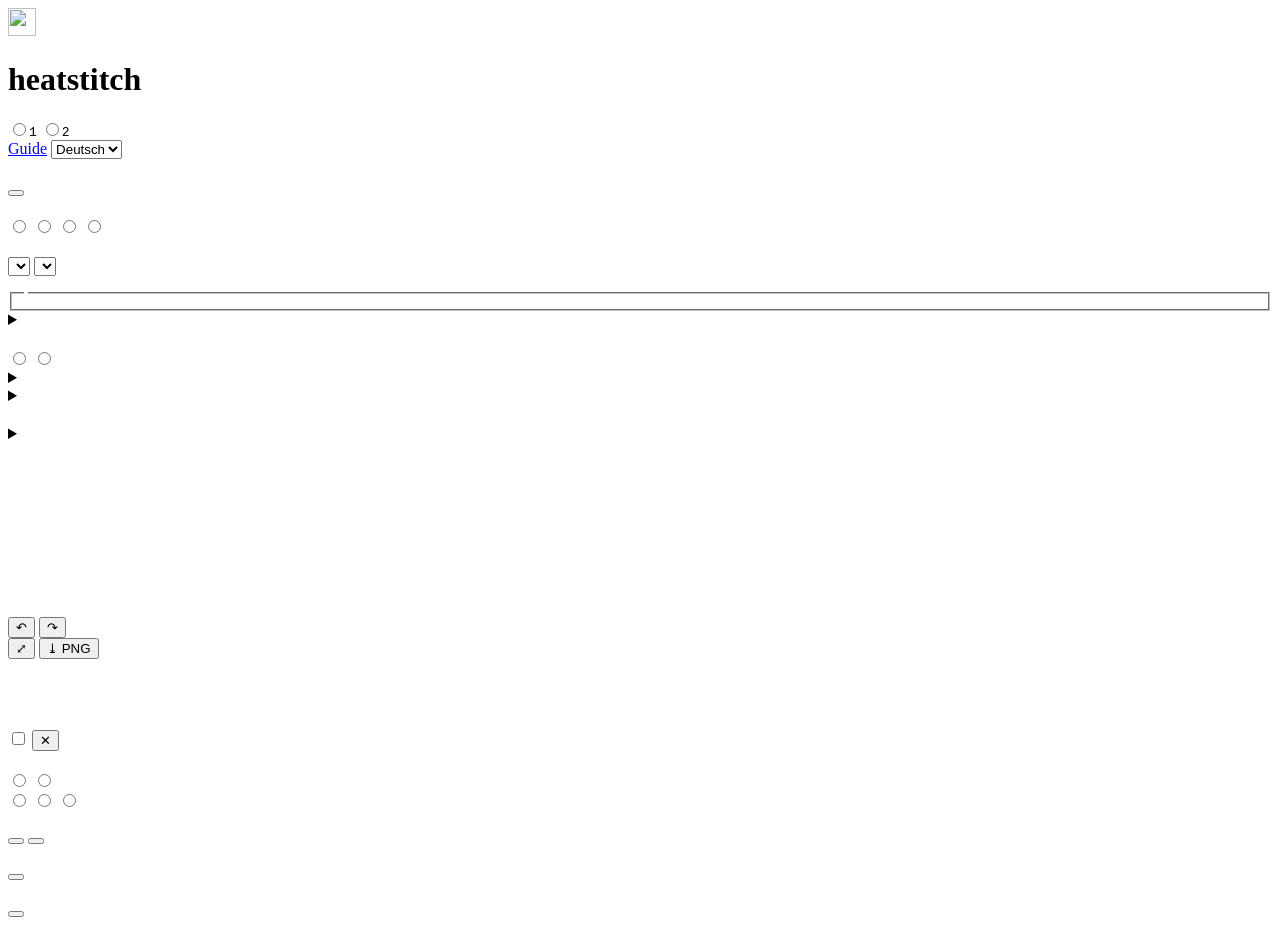
==== index.html @ 96433543 "Sequence and Density modes, jump and trim editing (#19) heatstitch now has two modes. Sequence shows" ====
<!doctype html>
<html lang="en">
  <head>
    <meta charset="UTF-8" />
    <meta name="viewport" content="width=device-width, initial-scale=1.0" />
    <title>heatstitch: stitch density heatmap, check and fix for DST and PES embroidery files</title>
    <meta name="description" content="Free web app for machine embroidery: open DST or PES files, see thread density as a heatmap, find areas that are too dense for your fabric and thread, fix them automatically or by hand, and save as DST or PES." />
    <meta name="robots" content="index, follow" />
    <link rel="canonical" href="https://pfedan.github.io/heatstitch/" />
    <meta name="application-name" content="heatstitch" />
    <meta name="apple-mobile-web-app-title" content="heatstitch" />
    <meta name="theme-color" content="#1b1026" />
    <meta name="color-scheme" content="light dark" />
    <link rel="icon" href="/favicon.svg" type="image/svg+xml" />
    <link rel="apple-touch-icon" href="/apple-touch-icon.png" />

    <!-- Open Graph -->
    <meta property="og:type" content="website" />
    <meta property="og:site_name" content="heatstitch" />
    <meta property="og:url" content="https://pfedan.github.io/heatstitch/" />
    <meta property="og:title" content="heatstitch: check and fix stitch density in embroidery files" />
    <meta property="og:description" content="Open DST or PES files, see thread density as a heatmap, find spots that are too dense for your fabric, fix them and save again." />
    <meta property="og:image" content="https://pfedan.github.io/heatstitch/og-image.jpg" />
    <meta property="og:image:type" content="image/jpeg" />
    <meta property="og:image:width" content="1200" />
    <meta property="og:image:height" content="630" />
    <meta property="og:image:alt" content="heatstitch showing an embroidered cat as a stitch density heatmap next to its thread view" />
    <meta property="og:locale" content="en_US" />
    <meta property="og:locale:alternate" content="de_DE" />

    <!-- Twitter / X -->
    <meta name="twitter:card" content="summary_large_image" />
    <meta name="twitter:title" content="heatstitch: check and fix stitch density in embroidery files" />
    <meta name="twitter:description" content="Open DST or PES files, see thread density as a heatmap, find spots that are too dense for your fabric, fix them and save again." />
    <meta name="twitter:image" content="https://pfedan.github.io/heatstitch/og-image.jpg" />
    <meta name="twitter:image:alt" content="heatstitch showing an embroidered cat as a stitch density heatmap next to its thread view" />

    <script type="application/ld+json">
      {
        "@context": "https://schema.org",
        "@type": "WebApplication",
        "name": "heatstitch",
        "url": "https://pfedan.github.io/heatstitch/",
        "image": "https://pfedan.github.io/heatstitch/og-image.jpg",
        "description": "Stitch density heatmap, validation and correction for DST and PES machine embroidery files.",
        "applicationCategory": "DesignApplication",
        "operatingSystem": "Any (web browser)",
        "browserRequirements": "Requires JavaScript. WebGL2 for the realistic thread view.",
        "inLanguage": ["en", "de"],
        "isAccessibleForFree": true,
        "offers": { "@type": "Offer", "price": "0", "priceCurrency": "EUR" },
        "softwareHelp": { "@type": "CreativeWork", "url": "https://pfedan.github.io/heatstitch/docs.html" },
        "featureList": [
          "Opens Tajima DST and Brother PES embroidery files",
          "Sewing sequence player with color layers, stitch type and order coloring",
          "Trim or carry jumps, with tie-off and tie-in stitches",
          "Thread length and needle penetration density heatmaps",
          "Checks density, short-stitch clusters and perforation for fabric and thread weight",
          "Automatic and manual stitch correction with undo and side by side comparison",
          "Saves corrected designs as DST or PES",
          "Realistic thread preview",
          "Installable, works offline"
        ]
      }
    </script>
  </head>
  <body>
    <noscript>
      <p class="noscript">heatstitch needs JavaScript. <a href="docs.html">Read the guide</a> to see what it does.</p>
    </noscript>
    <header class="topbar">
      <div class="brand">
        <img src="/favicon.svg" alt="" width="28" height="28" />
        <h1>heatstitch</h1>
      </div>
      <div class="modes segmented" role="radiogroup" id="modes" data-i18n-aria="mode.label">
        <label data-i18n-title="mode.flow.hint"><input type="radio" name="mode" value="flow" /><span><span data-i18n="mode.flow"></span><kbd>1</kbd></span></label>
        <label data-i18n-title="mode.density.hint"><input type="radio" name="mode" value="density" /><span><span data-i18n="mode.density"></span><kbd>2</kbd></span></label>
      </div>
      <nav class="topbar-end">
        <a class="doc-link" id="doc-link" href="docs.html" data-i18n="app.docs">Guide</a>
        <select id="lang" aria-label="Language">
          <option value="de">Deutsch</option>
          <option value="en">English</option>
        </select>
      </nav>
    </header>

    <main class="layout" id="layout">
      <aside class="sidebar">
        <section class="panel">
          <h2 data-i18n="files.title"></h2>
          <label class="dropzone" id="dropzone">
            <input type="file" id="file-input" accept=".dst,.pes,.DST,.PES" multiple hidden />
            <span data-i18n="files.drop"></span>
          </label>
          <button type="button" id="load-example" class="link" data-i18n="files.example"></button>
          <ul id="file-list" class="file-list"></ul>
          <div class="file-actions" id="file-actions" hidden>
            <span class="label save-label" data-i18n-title="save.note"><span data-i18n="save.title"></span> <span class="info" aria-hidden="true">ⓘ</span></span>
            <div class="buttons">
              <button type="button" id="save-dst" data-i18n="save.dst"></button>
              <button type="button" id="save-pes" data-i18n="save.pes"></button>
            </div>
            <button type="button" id="revert" class="link" data-i18n="edit.revert" hidden></button>
          </div>
        </section>

        <!-- Ablauf: what the colors mean -->
        <section class="panel" data-mode="flow">
          <h2 data-i18n="flow.settings"></h2>
          <div class="field">
            <span class="label" data-i18n="colorBy.title"></span>
            <div class="segmented wrap" role="radiogroup">
              <label><input type="radio" name="color-by" value="thread" /><span data-i18n="colorBy.thread"></span></label>
              <label><input type="radio" name="color-by" value="order" /><span data-i18n="colorBy.order"></span></label>
              <label><input type="radio" name="color-by" value="kind" /><span data-i18n="colorBy.kind"></span></label>
              <label><input type="radio" name="color-by" value="length" /><span data-i18n="colorBy.length"></span></label>
            </div>
          </div>
          <div id="color-key" class="color-key"></div>
        </section>

        <!-- Dichte: material, checks and heatmap -->
        <section class="panel" id="material-panel" data-mode="density">
          <h2 data-i18n="profile.title"></h2>
          <div class="profile">
            <label class="field">
              <span class="label" data-i18n="profile.fabric"></span>
              <select id="fabric"></select>
            </label>
            <label class="field">
              <span class="label" data-i18n="profile.thread"></span>
              <select id="thread"></select>
            </label>
            <p class="profile-info" id="profile-info"></p>
          </div>
          <fieldset class="checks">
            <legend data-i18n="checks.title"></legend>
            <div id="checks"></div>
          </fieldset>
          <details class="explain">
            <summary data-i18n="validation.explain"></summary>
            <ul id="explain"></ul>
          </details>
        </section>

        <section class="panel" data-mode="density">
          <h2 data-i18n="heatmap.title"></h2>
          <div class="field">
            <span class="label" data-i18n="controls.metric"></span>
            <div class="segmented" role="radiogroup">
              <label><input type="radio" name="metric" value="thread" /><span data-i18n="metric.thread"></span></label>
              <label><input type="radio" name="metric" value="penetrations" /><span data-i18n="metric.penetrations"></span></label>
            </div>
            <span class="unit-hint" id="unit-hint"></span>
          </div>
          <details class="section" data-section="advanced">
            <summary data-i18n="heatmap.advanced"></summary>
            <label class="field">
              <span class="label"><span data-i18n="controls.cell"></span> <output id="cell-out"></output></span>
              <input type="range" id="cell" min="0.5" max="5" step="0.25" />
            </label>
            <label class="field">
              <span class="label"><span data-i18n="controls.blur"></span> <output id="blur-out"></output></span>
              <input type="range" id="blur" min="0" max="3" step="0.1" />
            </label>
            <label class="field">
              <span class="label" data-i18n="controls.max"></span>
              <input type="number" id="max" min="0.1" step="0.5" />
            </label>
            <label class="check"><input type="checkbox" id="include-jumps" /><span data-i18n="controls.jumps"></span></label>
          </details>
        </section>

        <!-- Both modes: what is drawn and how -->
        <details class="panel section" data-section="display">
          <summary><h2 data-i18n="display.title"></h2></summary>
          <div data-mode="density">
            <label class="check"><input type="checkbox" id="overlay" /><span data-i18n="controls.overlay"></span></label>
            <label class="field indent">
              <span class="label"><span data-i18n="controls.opacity"></span> <output id="opacity-out"></output></span>
              <input type="range" id="opacity" min="0.05" max="1" step="0.05" />
            </label>
          </div>
          <label class="check" data-i18n-title="controls.realistic.hint"><input type="checkbox" id="realistic" /><span data-i18n="controls.realistic"></span></label>
          <label class="field indent" data-i18n-title="controls.threadWidth.hint">
            <span class="label"><span data-i18n="controls.threadWidth"></span> <output id="thread-width-out"></output></span>
            <input type="range" id="thread-width" min="0.02" max="1" step="0.01" />
          </label>
          <fieldset class="marks">
            <legend data-i18n="marks.title"></legend>
            <label class="check"><input type="checkbox" data-mark="jumps" /><span><i class="mk mk-jump" aria-hidden="true"></i><span data-i18n="marks.jumps"></span></span></label>
            <label class="check" data-mode="flow" data-i18n-title="marks.threads.hint"><input type="checkbox" data-mark="threads" /><span><i class="mk mk-thread" aria-hidden="true"></i><span data-i18n="marks.threads"></span></span></label>
            <label class="check"><input type="checkbox" data-mark="trims" /><span><i class="mk" aria-hidden="true">✂</i><span data-i18n="marks.trims"></span></span></label>
            <label class="check"><input type="checkbox" data-mark="colors" /><span><i class="mk mk-num" aria-hidden="true">1</i><span data-i18n="marks.colors"></span></span></label>
            <label class="check"><input type="checkbox" data-mark="ends" /><span><i class="mk mk-start" aria-hidden="true">S</i><span data-i18n="marks.ends"></span></span></label>
            <label class="check" data-i18n-title="marks.points.hint"><input type="checkbox" data-mark="points" /><span><i class="mk mk-point" aria-hidden="true"></i><span data-i18n="marks.points"></span></span></label>
          </fieldset>
        </details>

        <details class="panel section" data-section="stats">
          <summary><h2 data-i18n="stats.title"></h2></summary>
          <dl id="stats" class="stats"></dl>
          <label class="field speed">
            <span class="label" data-i18n="stats.speed"></span>
            <select id="machine-spm">
              <option value="400">400</option>
              <option value="600">600</option>
              <option value="800">800</option>
              <option value="1000">1000</option>
              <option value="1200">1200</option>
            </select>
          </label>
        </details>
      </aside>

      <section class="stage" id="stage">
        <canvas id="canvas"></canvas>
        <div class="stage-tools stage-tools-start">
          <button type="button" id="undo" class="tool" data-i18n-title="edit.undo.key" data-i18n-aria="edit.undo"><span aria-hidden="true">↶</span></button>
          <button type="button" id="redo" class="tool" data-i18n-title="edit.redo.key" data-i18n-aria="edit.redo"><span aria-hidden="true">↷</span></button>
        </div>
        <div class="stage-tools stage-tools-end">
          <button type="button" id="fit" class="tool" data-i18n-title="controls.fit.key"><span aria-hidden="true">⤢</span> <span data-i18n="controls.fit"></span></button>
          <button type="button" id="export" class="tool" data-i18n-title="controls.export.hint"><span aria-hidden="true">⤓</span> PNG</button>
        </div>
        <canvas id="legend" class="legend" width="260" height="46" data-mode="density"></canvas>
        <div id="tooltip" class="tooltip" hidden></div>
        <p class="empty" id="empty" data-i18n="canvas.empty"></p>
        <p class="hint" id="canvas-hint"></p>
        <button type="button" id="findings-open" class="findings-chip" data-mode="density" hidden></button>
        <div class="player" id="player" data-mode="flow" hidden>
          <div class="player-buttons">
            <button type="button" class="tool" data-play="block-prev" data-i18n-title="player.blockPrev"><span aria-hidden="true">⏮</span></button>
            <button type="button" class="tool" data-play="prev" data-i18n-title="player.prev"><span aria-hidden="true">◂</span></button>
            <button type="button" class="tool play" data-play="toggle" data-i18n-title="player.play"><span aria-hidden="true">▶</span></button>
            <button type="button" class="tool" data-play="next" data-i18n-title="player.next"><span aria-hidden="true">▸</span></button>
            <button type="button" class="tool" data-play="block-next" data-i18n-title="player.blockNext"><span aria-hidden="true">⏭</span></button>
          </div>
          <div class="player-track">
            <div class="player-sections" id="player-sections" aria-hidden="true"></div>
            <input type="range" id="player-pos" min="0" max="1" step="1" value="1" data-i18n-aria="player.pos" />
          </div>
          <span class="player-info" id="player-info"></span>
          <select id="player-speed" data-i18n-title="player.speed" data-i18n-aria="player.speed">
            <option value="1">1×</option>
            <option value="10">10×</option>
            <option value="50">50×</option>
            <option value="250">250×</option>
          </select>
        </div>
      </section>

      <aside class="inspector" id="inspector">
        <!-- Ablauf -->
        <section class="panel layers" id="layers-panel" data-mode="flow">
          <div class="panel-head">
            <h2 data-i18n="layers.title"></h2>
            <button type="button" class="link" id="layers-reset" data-i18n="layers.showAll" hidden></button>
          </div>
          <ul class="layer-list" id="layer-list"></ul>
        </section>

        <section class="panel jumps" id="jumps-panel" data-mode="flow">
          <h2 data-i18n="jumps.title"></h2>
          <div id="jumps" class="jumps-body" aria-live="polite"></div>
        </section>

        <!-- Dichte -->
        <section class="panel findings" id="findings-panel" data-mode="density">
          <div class="findings-head">
            <h2 data-i18n="findings.title"></h2>
            <label class="check val-toggle" data-i18n-title="validation.overlay.key"><input type="checkbox" id="show-validation" /><span data-i18n="validation.overlay"></span></label>
            <button type="button" id="findings-close" class="icon" data-i18n-title="findings.hide"><span aria-hidden="true">&#x2715;</span></button>
          </div>
          <div id="validation" class="findings-body" aria-live="polite"></div>
        </section>

        <section class="panel" id="correct-panel" data-mode="density">
          <h2><span data-i18n="correct.title"></span> <span class="beta-badge" data-i18n="correct.beta" data-i18n-title="correct.beta.hint"></span></h2>
          <div class="field">
            <span class="label" data-i18n="correct.goal"></span>
            <div class="segmented" role="radiogroup">
              <label><input type="radio" name="fix-goal" value="caution" /><span data-i18n="correct.goal.caution"></span></label>
              <label><input type="radio" name="fix-goal" value="critical" /><span data-i18n="correct.goal.critical"></span></label>
            </div>
          </div>
          <div class="field">
            <span class="label" data-i18n="correct.focus"></span>
            <div class="segmented" role="radiogroup">
              <label><input type="radio" name="fix-focus" value="both" /><span data-i18n="correct.focus.both"></span></label>
              <label><input type="radio" name="fix-focus" value="thread" /><span data-i18n="correct.focus.thread"></span></label>
              <label><input type="radio" name="fix-focus" value="holes" /><span data-i18n="correct.focus.holes"></span></label>
            </div>
            <p class="muted small" id="fix-focus-hint"></p>
          </div>
          <div class="buttons">
            <button type="button" id="fix-all" class="primary" data-i18n="correct.all"></button>
            <button type="button" id="fix-zone" data-i18n="correct.zone"></button>
          </div>
          <div id="fix-report" class="fix-report" aria-live="polite"></div>

          <h3 data-i18n="edit.title"></h3>
          <div class="buttons">
            <button type="button" id="edit-toggle" aria-pressed="false" data-i18n="edit.start"></button>
          </div>
          <div id="edit-tools" class="edit-tools" hidden>
            <p class="muted small" data-i18n="edit.hint"></p>
            <p class="sel-info" id="sel-info"></p>
            <div class="buttons">
              <button type="button" id="sel-delete" data-i18n="edit.delete"></button>
              <button type="button" id="sel-thin" data-i18n="edit.thin"></button>
              <select id="thin-share" aria-label="">
                <option value="0.25">25 %</option>
                <option value="0.34" selected>33 %</option>
                <option value="0.5">50 %</option>
              </select>
            </div>
          </div>

          <h3 data-i18n="compare.title"></h3>
          <div class="buttons">
            <button type="button" id="compare-toggle" aria-pressed="false" data-i18n="compare.start"></button>
          </div>
          <table class="compare-table" id="compare-table" hidden></table>
        </section>
      </aside>
    </main>
    <div class="update-notice" id="update-notice" role="status" hidden>
      <span data-i18n="update.text"></span>
      <button type="button" class="primary" data-update="reload" data-i18n="update.reload"></button>
      <button type="button" class="icon" data-update="dismiss" data-i18n-title="update.dismiss">×</button>
    </div>
    <script type="module" src="/src/main.ts"></script>
  </body>
</html>
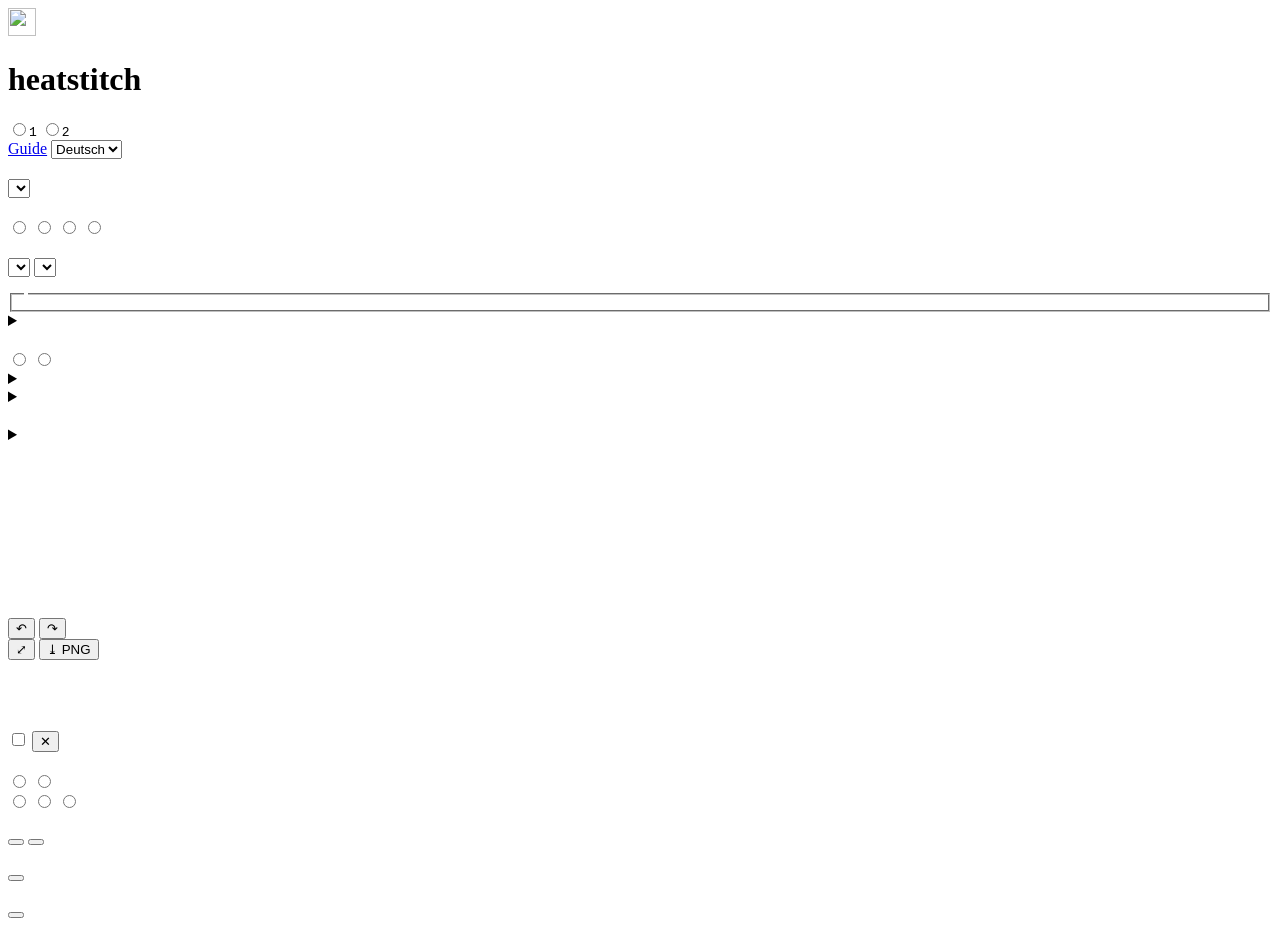
==== commit d0d2e171: "Pick examples from a small dropdown (#22) Claude-Session: https://claude.ai/code/session_01HfcvnQxLr" ====
--- a/index.html
+++ b/index.html
@@ -94,7 +94,12 @@
             <input type="file" id="file-input" accept=".dst,.pes,.DST,.PES" multiple hidden />
             <span data-i18n="files.drop"></span>
           </label>
-          <button type="button" id="load-example" class="link" data-i18n="files.example"></button>
+          <select id="load-example" class="example-select" data-i18n-aria="files.example">
+            <option value="" data-i18n="files.example" selected hidden></option>
+            <option value="examples/cat-60mm.pes" data-i18n="files.example.cat"></option>
+            <option value="examples/demos/overlap.pes" data-i18n="files.example.overlap"></option>
+            <option value="examples/demos/confetti.pes" data-i18n="files.example.confetti"></option>
+          </select>
           <ul id="file-list" class="file-list"></ul>
           <div class="file-actions" id="file-actions" hidden>
             <span class="label save-label" data-i18n-title="save.note"><span data-i18n="save.title"></span> <span class="info" aria-hidden="true">ⓘ</span></span>
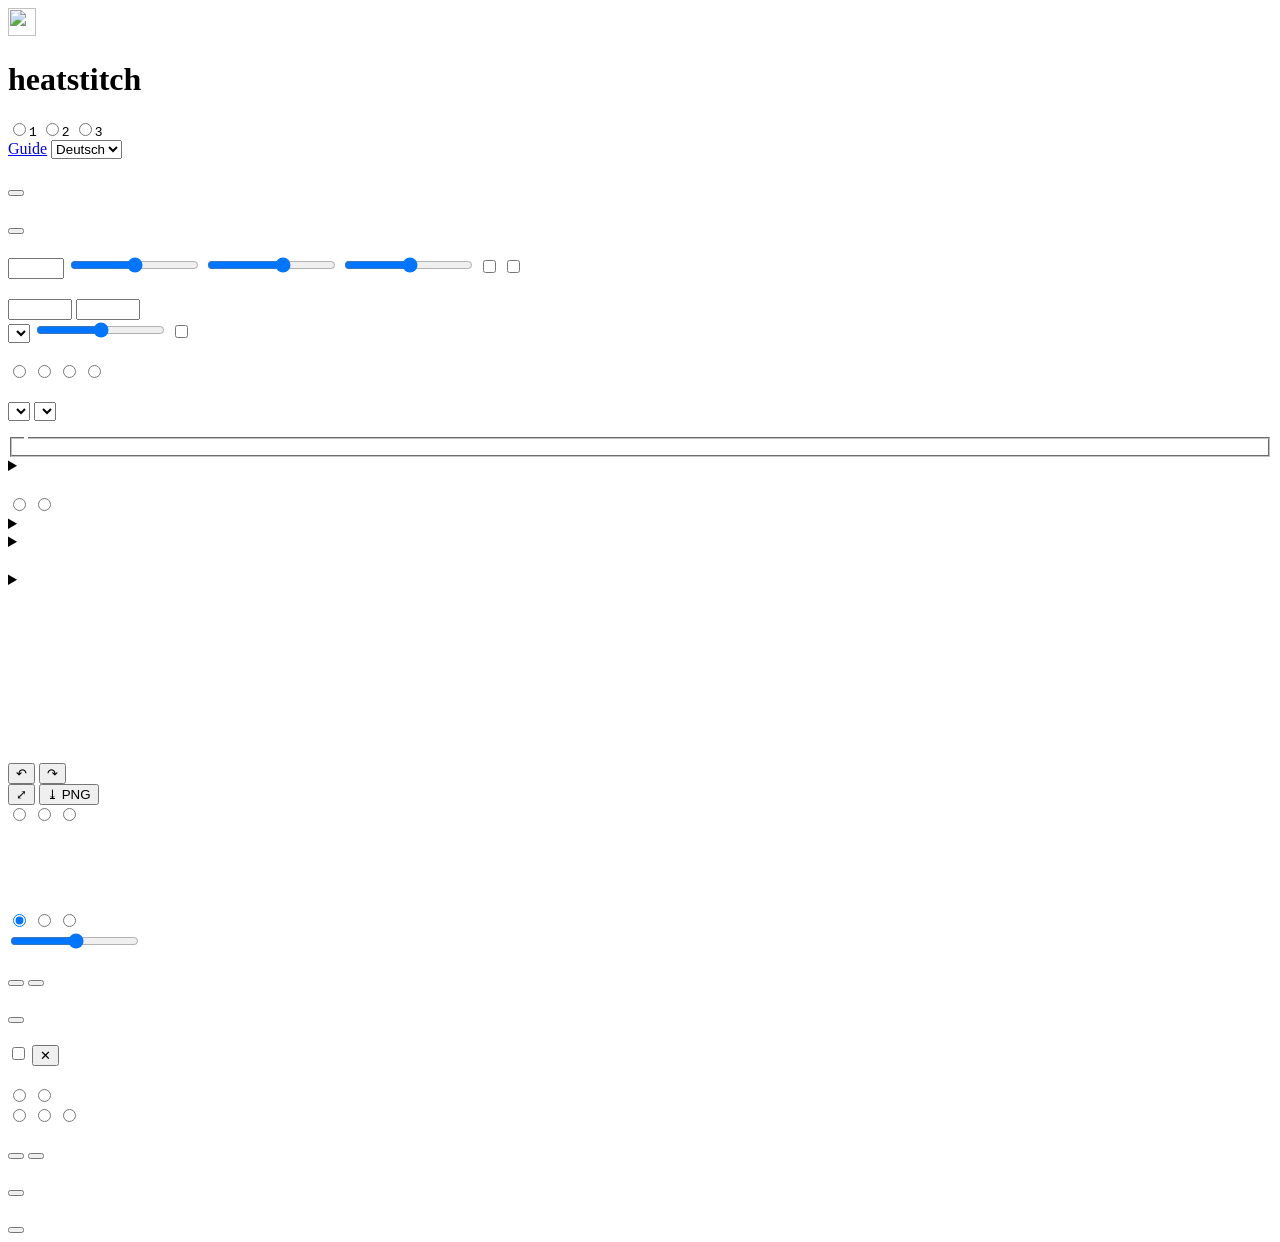
==== commit 6b6ca0b6: "Add the Bild mode: turn images into embroidery files A third mode (key 3) takes any image (PNG, JPG," ====
--- a/index.html
+++ b/index.html
@@ -4,7 +4,7 @@
     <meta charset="UTF-8" />
     <meta name="viewport" content="width=device-width, initial-scale=1.0" />
     <title>heatstitch: stitch density heatmap, check and fix for DST and PES embroidery files</title>
-    <meta name="description" content="Free web app for machine embroidery: open DST or PES files, see thread density as a heatmap, find areas that are too dense for your fabric and thread, fix them automatically or by hand, and save as DST or PES." />
+    <meta name="description" content="Free web app for machine embroidery: open DST or PES files, see thread density as a heatmap, find areas that are too dense for your fabric and thread, fix them automatically or by hand, and save as DST or PES. Turns images and photos into embroidery files with fill, satin and running stitch." />
     <meta name="robots" content="index, follow" />
     <link rel="canonical" href="https://pfedan.github.io/heatstitch/" />
     <meta name="application-name" content="heatstitch" />
@@ -58,6 +58,7 @@
           "Checks density, short-stitch clusters and perforation for fabric and thread weight",
           "Automatic and manual stitch correction with undo and side by side comparison",
           "Saves corrected designs as DST or PES",
+          "Turns images and photos into embroidery files: color reduction to thread colors, brush touch-up, fill, satin and running stitch",
           "Realistic thread preview",
           "Installable, works offline"
         ]
@@ -76,6 +77,7 @@
       <div class="modes segmented" role="radiogroup" id="modes" data-i18n-aria="mode.label">
         <label data-i18n-title="mode.flow.hint"><input type="radio" name="mode" value="flow" /><span><span data-i18n="mode.flow"></span><kbd>1</kbd></span></label>
         <label data-i18n-title="mode.density.hint"><input type="radio" name="mode" value="density" /><span><span data-i18n="mode.density"></span><kbd>2</kbd></span></label>
+        <label data-i18n-title="mode.image.hint"><input type="radio" name="mode" value="image" /><span><span data-i18n="mode.image"></span><kbd>3</kbd></span></label>
       </div>
       <nav class="topbar-end">
         <a class="doc-link" id="doc-link" href="docs.html" data-i18n="app.docs">Guide</a>
@@ -88,18 +90,13 @@
 
     <main class="layout" id="layout">
       <aside class="sidebar">
-        <section class="panel">
+        <section class="panel" data-mode="flow density">
           <h2 data-i18n="files.title"></h2>
           <label class="dropzone" id="dropzone">
             <input type="file" id="file-input" accept=".dst,.pes,.DST,.PES" multiple hidden />
             <span data-i18n="files.drop"></span>
           </label>
-          <select id="load-example" class="example-select" data-i18n-aria="files.example">
-            <option value="" data-i18n="files.example" selected hidden></option>
-            <option value="examples/cat-60mm.pes" data-i18n="files.example.cat"></option>
-            <option value="examples/demos/overlap.pes" data-i18n="files.example.overlap"></option>
-            <option value="examples/demos/confetti.pes" data-i18n="files.example.confetti"></option>
-          </select>
+          <button type="button" id="load-example" class="link" data-i18n="files.example"></button>
           <ul id="file-list" class="file-list"></ul>
           <div class="file-actions" id="file-actions" hidden>
             <span class="label save-label" data-i18n-title="save.note"><span data-i18n="save.title"></span> <span class="info" aria-hidden="true">ⓘ</span></span>
@@ -109,6 +106,64 @@
             </div>
             <button type="button" id="revert" class="link" data-i18n="edit.revert" hidden></button>
           </div>
+        </section>
+
+        <!-- Bild: the image and how it is prepared -->
+        <section class="panel" data-mode="image">
+          <h2 data-i18n="image.title"></h2>
+          <label class="dropzone" id="image-drop">
+            <input type="file" id="image-input" accept="image/*" hidden />
+            <span data-i18n="image.drop"></span>
+          </label>
+          <button type="button" id="image-example" class="link" data-i18n="image.example"></button>
+          <p class="muted small" id="image-info"></p>
+        </section>
+
+        <section class="panel" data-mode="image">
+          <h2 data-i18n="image.prep"></h2>
+          <label class="field">
+            <span class="label"><span data-i18n="image.width"></span> <output id="image-height"></output></span>
+            <input type="number" id="image-width" min="10" max="400" step="1" />
+          </label>
+          <label class="field" data-i18n-title="image.colors.hint">
+            <span class="label"><span data-i18n="image.colors"></span> <output id="image-colors-out"></output></span>
+            <input type="range" id="image-colors" min="2" max="16" step="1" />
+          </label>
+          <label class="field" data-i18n-title="image.smooth.hint">
+            <span class="label"><span data-i18n="image.smooth"></span> <output id="image-smooth-out"></output></span>
+            <input type="range" id="image-smooth" min="0" max="5" step="1" />
+          </label>
+          <label class="field" data-i18n-title="image.minArea.hint">
+            <span class="label"><span data-i18n="image.minArea"></span> <output id="image-min-area-out"></output></span>
+            <input type="range" id="image-min-area" min="0.5" max="20" step="0.5" />
+          </label>
+          <label class="check" data-i18n-title="image.background.hint"><input type="checkbox" id="image-background" /><span data-i18n="image.background"></span></label>
+          <label class="check" data-i18n-title="image.threads.hint"><input type="checkbox" id="image-threads" /><span data-i18n="image.threads"></span></label>
+        </section>
+
+        <section class="panel" data-mode="image">
+          <h2 data-i18n="image.stitch"></h2>
+          <p class="muted small" id="image-material"></p>
+          <div class="field-row">
+            <label class="field" data-i18n-title="image.spacing.hint">
+              <span class="label" data-i18n="image.spacing"></span>
+              <input type="number" id="image-spacing" min="0.2" max="1.5" step="0.05" />
+            </label>
+            <label class="field" data-i18n-title="image.pull.hint">
+              <span class="label" data-i18n="image.pull"></span>
+              <input type="number" id="image-pull" min="0" max="1" step="0.05" />
+            </label>
+          </div>
+          <label class="field" data-i18n-title="image.angle.hint">
+            <span class="label" data-i18n="image.angle"></span>
+            <select id="image-angle"></select>
+          </label>
+          <label class="field" data-i18n-title="image.satinMax.hint">
+            <span class="label"><span data-i18n="image.satinMax"></span> <output id="image-satin-max-out"></output></span>
+            <input type="range" id="image-satin-max" min="3" max="10" step="0.5" />
+          </label>
+          <label class="check" data-i18n-title="image.underlay.hint"><input type="checkbox" id="image-underlay" /><span data-i18n="image.underlay"></span></label>
+          <button type="button" id="image-stitch-reset" class="link" data-i18n="image.stitch.reset" hidden></button>
         </section>
 
         <!-- Ablauf: what the colors mean -->
@@ -127,7 +182,7 @@
         </section>
 
         <!-- Dichte: material, checks and heatmap -->
-        <section class="panel" id="material-panel" data-mode="density">
+        <section class="panel" id="material-panel" data-mode="density image">
           <h2 data-i18n="profile.title"></h2>
           <div class="profile">
             <label class="field">
@@ -140,11 +195,11 @@
             </label>
             <p class="profile-info" id="profile-info"></p>
           </div>
-          <fieldset class="checks">
+          <fieldset class="checks" data-mode="density">
             <legend data-i18n="checks.title"></legend>
             <div id="checks"></div>
           </fieldset>
-          <details class="explain">
+          <details class="explain" data-mode="density">
             <summary data-i18n="validation.explain"></summary>
             <ul id="explain"></ul>
           </details>
@@ -193,7 +248,7 @@
             <span class="label"><span data-i18n="controls.threadWidth"></span> <output id="thread-width-out"></output></span>
             <input type="range" id="thread-width" min="0.02" max="1" step="0.01" />
           </label>
-          <fieldset class="marks">
+          <fieldset class="marks" data-mode="flow density">
             <legend data-i18n="marks.title"></legend>
             <label class="check"><input type="checkbox" data-mark="jumps" /><span><i class="mk mk-jump" aria-hidden="true"></i><span data-i18n="marks.jumps"></span></span></label>
             <label class="check" data-mode="flow" data-i18n-title="marks.threads.hint"><input type="checkbox" data-mark="threads" /><span><i class="mk mk-thread" aria-hidden="true"></i><span data-i18n="marks.threads"></span></span></label>
@@ -204,7 +259,7 @@
           </fieldset>
         </details>
 
-        <details class="panel section" data-section="stats">
+        <details class="panel section" data-section="stats" data-mode="flow density">
           <summary><h2 data-i18n="stats.title"></h2></summary>
           <dl id="stats" class="stats"></dl>
           <label class="field speed">
@@ -222,14 +277,20 @@
 
       <section class="stage" id="stage">
         <canvas id="canvas"></canvas>
-        <div class="stage-tools stage-tools-start">
+        <div class="stage-tools stage-tools-start" data-mode="flow density">
           <button type="button" id="undo" class="tool" data-i18n-title="edit.undo.key" data-i18n-aria="edit.undo"><span aria-hidden="true">↶</span></button>
           <button type="button" id="redo" class="tool" data-i18n-title="edit.redo.key" data-i18n-aria="edit.redo"><span aria-hidden="true">↷</span></button>
         </div>
         <div class="stage-tools stage-tools-end">
           <button type="button" id="fit" class="tool" data-i18n-title="controls.fit.key"><span aria-hidden="true">⤢</span> <span data-i18n="controls.fit"></span></button>
-          <button type="button" id="export" class="tool" data-i18n-title="controls.export.hint"><span aria-hidden="true">⤓</span> PNG</button>
+          <button type="button" id="export" class="tool" data-mode="flow density" data-i18n-title="controls.export.hint"><span aria-hidden="true">⤓</span> PNG</button>
         </div>
+        <div class="stage-tools stage-tools-center segmented" role="radiogroup" data-mode="image" data-i18n-aria="image.view">
+          <label><input type="radio" name="image-view" value="original" /><span data-i18n="image.view.original"></span></label>
+          <label><input type="radio" name="image-view" value="prepared" /><span data-i18n="image.view.prepared"></span></label>
+          <label><input type="radio" name="image-view" value="stitches" /><span data-i18n="image.view.stitches"></span></label>
+        </div>
+        <p class="image-status" id="image-status" data-mode="image" aria-live="polite"></p>
         <canvas id="legend" class="legend" width="260" height="46" data-mode="density"></canvas>
         <div id="tooltip" class="tooltip" hidden></div>
         <p class="empty" id="empty" data-i18n="canvas.empty"></p>
@@ -258,6 +319,41 @@
       </section>
 
       <aside class="inspector" id="inspector">
+        <!-- Bild -->
+        <section class="panel" data-mode="image">
+          <h2 data-i18n="image.palette"></h2>
+          <ul class="image-palette" id="image-palette"></ul>
+          <p class="muted small" data-i18n="image.palette.hint"></p>
+        </section>
+
+        <section class="panel" data-mode="image">
+          <h2 data-i18n="image.brush"></h2>
+          <div class="segmented" role="radiogroup">
+            <label><input type="radio" name="image-tool" value="none" checked /><span data-i18n="image.tool.none"></span></label>
+            <label><input type="radio" name="image-tool" value="paint" /><span data-i18n="image.tool.paint"></span></label>
+            <label><input type="radio" name="image-tool" value="erase" /><span data-i18n="image.tool.erase"></span></label>
+          </div>
+          <label class="field">
+            <span class="label"><span data-i18n="image.brushSize"></span> <output id="image-brush-out"></output></span>
+            <input type="range" id="image-brush" min="0.5" max="20" step="0.5" />
+          </label>
+          <p class="muted small" id="image-brush-hint"></p>
+          <div class="buttons">
+            <button type="button" id="image-strokes-undo" data-i18n="image.undo"></button>
+            <button type="button" id="image-strokes-clear" data-i18n="image.strokes.clear"></button>
+          </div>
+        </section>
+
+        <section class="panel" data-mode="image">
+          <h2 data-i18n="image.result"></h2>
+          <dl id="image-result" class="stats"></dl>
+          <div id="image-verdict"></div>
+          <div class="buttons">
+            <button type="button" id="image-take" class="primary" data-i18n="image.take"></button>
+          </div>
+          <p class="muted small" data-i18n="image.take.hint"></p>
+        </section>
+
         <!-- Ablauf -->
         <section class="panel layers" id="layers-panel" data-mode="flow">
           <div class="panel-head">
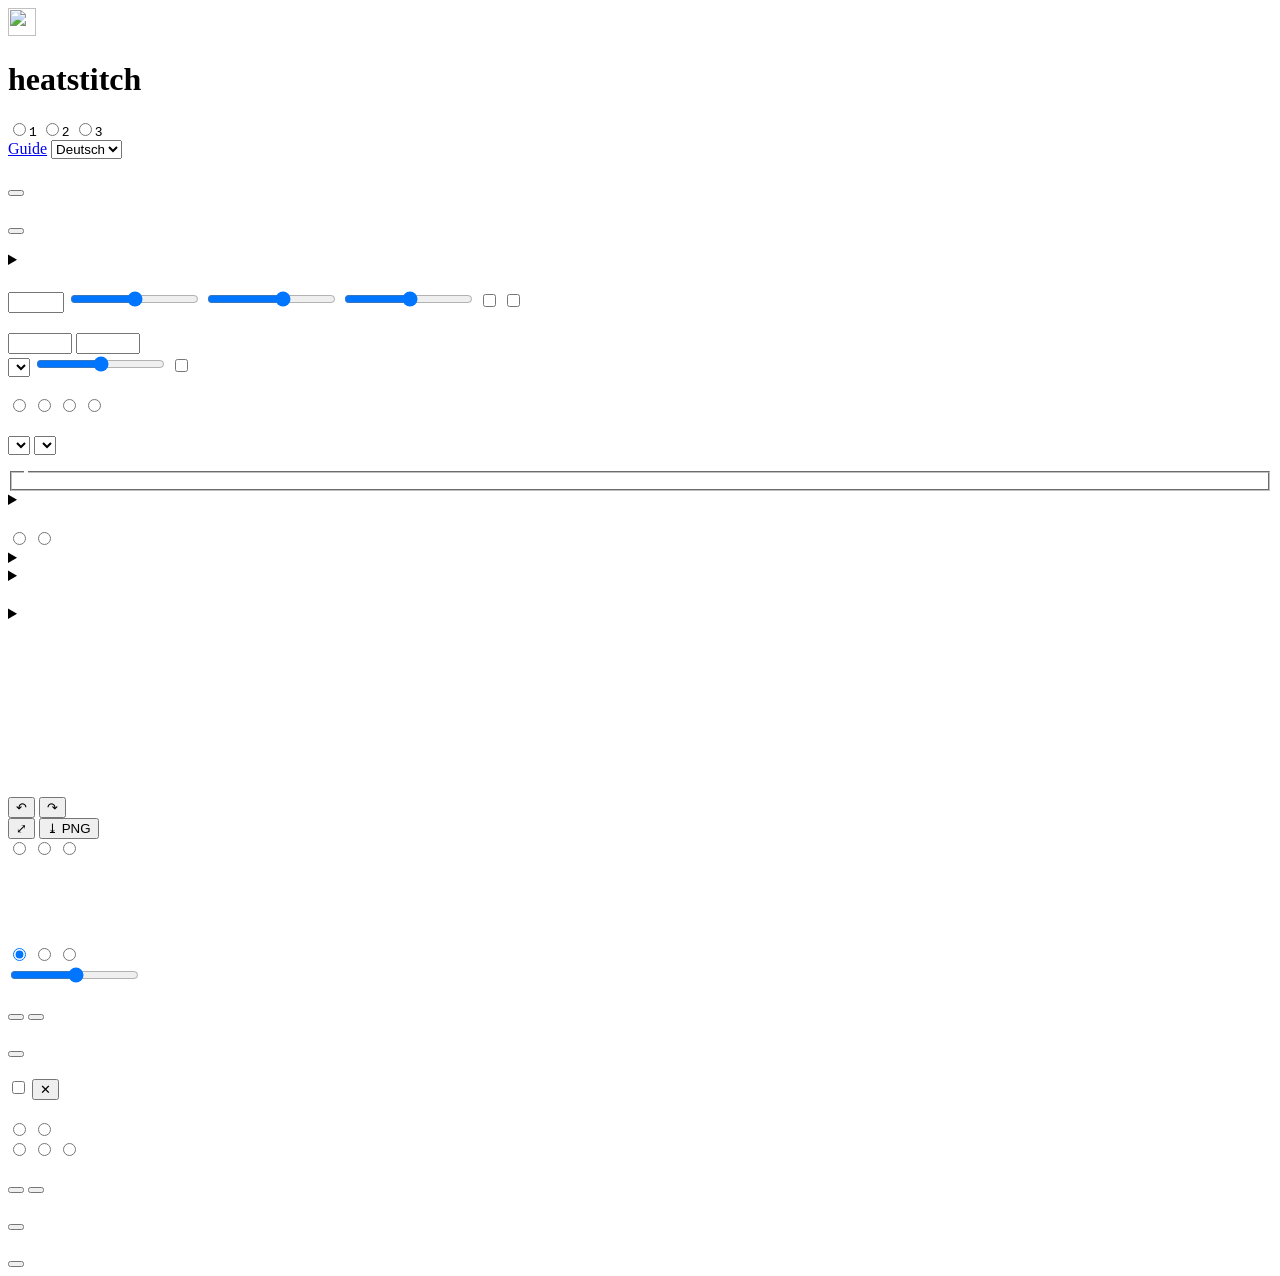
==== commit 88c5e85f: "Fill rows follow the image; suggest preparing images with one's own AI Fill direction "Follows the i" ====
--- a/index.html
+++ b/index.html
@@ -117,6 +117,20 @@
           </label>
           <button type="button" id="image-example" class="link" data-i18n="image.example"></button>
           <p class="muted small" id="image-info"></p>
+          <details class="ai-prep" data-section="aiPrep">
+            <summary data-i18n="image.ai.title"></summary>
+            <p class="small" data-i18n="image.ai.intro"></p>
+            <ol class="small">
+              <li data-i18n="image.ai.step1"></li>
+              <li data-i18n="image.ai.step2"></li>
+              <li data-i18n="image.ai.step3"></li>
+            </ol>
+            <textarea id="image-ai-prompt" class="ai-prompt" rows="9" readonly data-i18n-aria="image.ai.prompt"></textarea>
+            <div class="buttons">
+              <button type="button" id="image-ai-copy" data-i18n="image.ai.copy"></button>
+            </div>
+            <p class="muted small" data-i18n="image.ai.note"></p>
+          </details>
         </section>
 
         <section class="panel" data-mode="image">
@@ -248,6 +262,8 @@
             <span class="label"><span data-i18n="controls.threadWidth"></span> <output id="thread-width-out"></output></span>
             <input type="range" id="thread-width" min="0.02" max="1" step="0.01" />
           </label>
+          <label class="check indent" data-i18n-title="controls.liveLight.hint"><input type="checkbox" id="live-light" /><span data-i18n="controls.liveLight"></span></label>
+          <button type="button" id="allow-tilt" class="link indent" data-i18n="controls.tilt" hidden></button>
           <fieldset class="marks" data-mode="flow density">
             <legend data-i18n="marks.title"></legend>
             <label class="check"><input type="checkbox" data-mark="jumps" /><span><i class="mk mk-jump" aria-hidden="true"></i><span data-i18n="marks.jumps"></span></span></label>
@@ -282,6 +298,7 @@
           <button type="button" id="redo" class="tool" data-i18n-title="edit.redo.key" data-i18n-aria="edit.redo"><span aria-hidden="true">↷</span></button>
         </div>
         <div class="stage-tools stage-tools-end">
+          <button type="button" id="image-shine" class="tool primary" data-mode="image" data-i18n-title="image.shine.hint" hidden><span aria-hidden="true">✦</span> <span data-i18n="image.shine"></span></button>
           <button type="button" id="fit" class="tool" data-i18n-title="controls.fit.key"><span aria-hidden="true">⤢</span> <span data-i18n="controls.fit"></span></button>
           <button type="button" id="export" class="tool" data-mode="flow density" data-i18n-title="controls.export.hint"><span aria-hidden="true">⤓</span> PNG</button>
         </div>
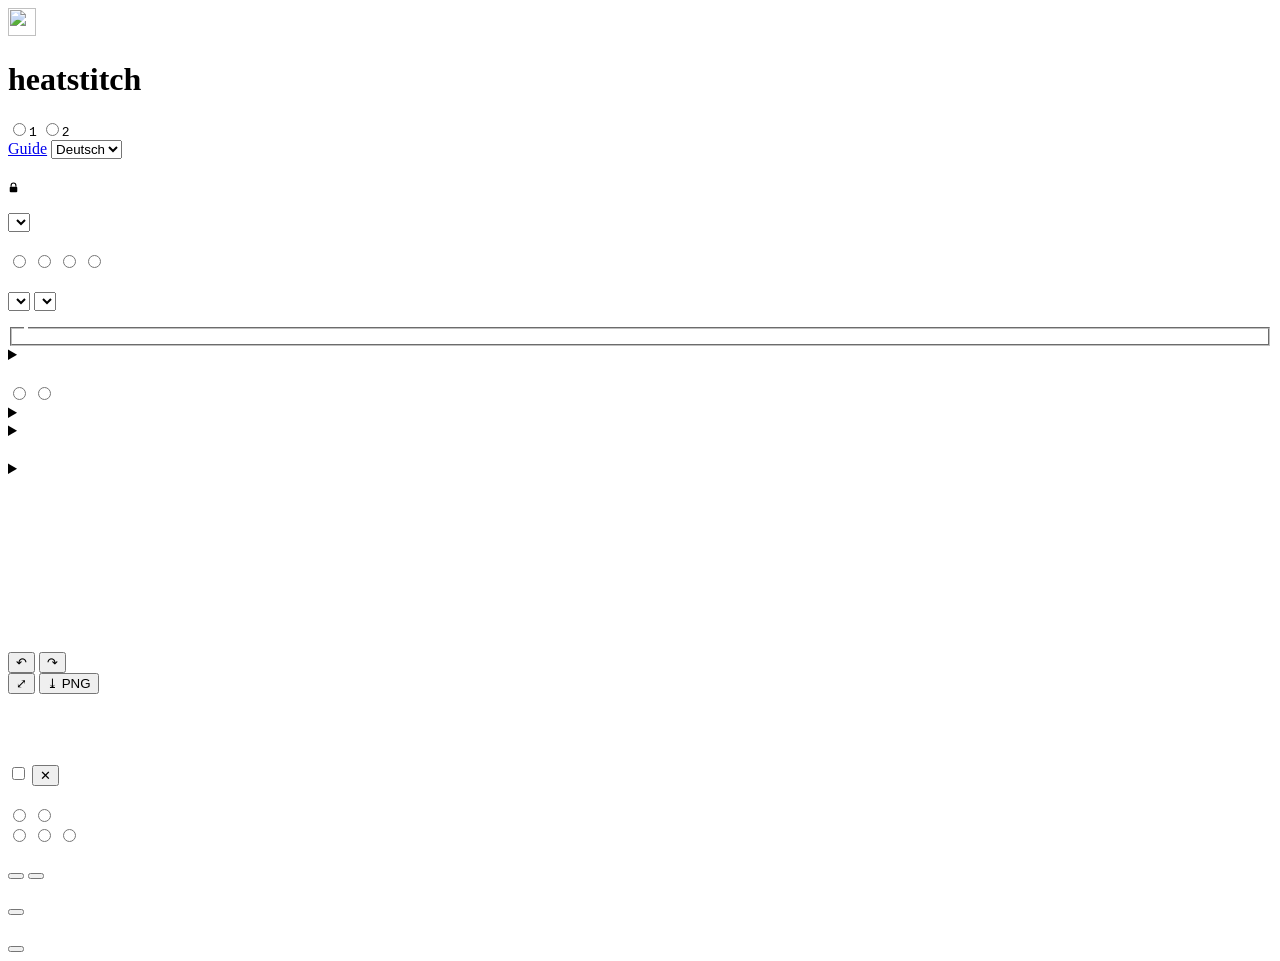
==== commit 816ebeb9: "Say that embroidery files never leave the computer (#25) A small note with a lock under the drop zon" ====
--- a/index.html
+++ b/index.html
@@ -4,7 +4,7 @@
     <meta charset="UTF-8" />
     <meta name="viewport" content="width=device-width, initial-scale=1.0" />
     <title>heatstitch: stitch density heatmap, check and fix for DST and PES embroidery files</title>
-    <meta name="description" content="Free web app for machine embroidery: open DST or PES files, see thread density as a heatmap, find areas that are too dense for your fabric and thread, fix them automatically or by hand, and save as DST or PES. Turns images and photos into embroidery files with fill, satin and running stitch." />
+    <meta name="description" content="Free web app for machine embroidery: open DST or PES files, see thread density as a heatmap, find areas that are too dense for your fabric and thread, fix them automatically or by hand, and save as DST or PES." />
     <meta name="robots" content="index, follow" />
     <link rel="canonical" href="https://pfedan.github.io/heatstitch/" />
     <meta name="application-name" content="heatstitch" />
@@ -58,7 +58,6 @@
           "Checks density, short-stitch clusters and perforation for fabric and thread weight",
           "Automatic and manual stitch correction with undo and side by side comparison",
           "Saves corrected designs as DST or PES",
-          "Turns images and photos into embroidery files: color reduction to thread colors, brush touch-up, fill, satin and running stitch",
           "Realistic thread preview",
           "Installable, works offline"
         ]
@@ -77,7 +76,6 @@
       <div class="modes segmented" role="radiogroup" id="modes" data-i18n-aria="mode.label">
         <label data-i18n-title="mode.flow.hint"><input type="radio" name="mode" value="flow" /><span><span data-i18n="mode.flow"></span><kbd>1</kbd></span></label>
         <label data-i18n-title="mode.density.hint"><input type="radio" name="mode" value="density" /><span><span data-i18n="mode.density"></span><kbd>2</kbd></span></label>
-        <label data-i18n-title="mode.image.hint"><input type="radio" name="mode" value="image" /><span><span data-i18n="mode.image"></span><kbd>3</kbd></span></label>
       </div>
       <nav class="topbar-end">
         <a class="doc-link" id="doc-link" href="docs.html" data-i18n="app.docs">Guide</a>
@@ -90,13 +88,22 @@
 
     <main class="layout" id="layout">
       <aside class="sidebar">
-        <section class="panel" data-mode="flow density">
+        <section class="panel">
           <h2 data-i18n="files.title"></h2>
           <label class="dropzone" id="dropzone">
             <input type="file" id="file-input" accept=".dst,.pes,.DST,.PES" multiple hidden />
             <span data-i18n="files.drop"></span>
           </label>
-          <button type="button" id="load-example" class="link" data-i18n="files.example"></button>
+          <p class="privacy-note" data-i18n-title="files.privacy.detail">
+            <svg viewBox="0 0 16 16" width="11" height="11" aria-hidden="true"><path d="M4.5 7V5a3.5 3.5 0 0 1 7 0v2" fill="none" stroke="currentColor" stroke-width="1.6"/><rect x="2.5" y="7" width="11" height="8" rx="1.5" fill="currentColor"/></svg>
+            <span data-i18n="files.privacy"></span>
+          </p>
+          <select id="load-example" class="example-select" data-i18n-aria="files.example">
+            <option value="" data-i18n="files.example" selected hidden></option>
+            <option value="examples/cat-60mm.pes" data-i18n="files.example.cat"></option>
+            <option value="examples/demos/overlap.pes" data-i18n="files.example.overlap"></option>
+            <option value="examples/demos/confetti.pes" data-i18n="files.example.confetti"></option>
+          </select>
           <ul id="file-list" class="file-list"></ul>
           <div class="file-actions" id="file-actions" hidden>
             <span class="label save-label" data-i18n-title="save.note"><span data-i18n="save.title"></span> <span class="info" aria-hidden="true">ⓘ</span></span>
@@ -106,78 +113,6 @@
             </div>
             <button type="button" id="revert" class="link" data-i18n="edit.revert" hidden></button>
           </div>
-        </section>
-
-        <!-- Bild: the image and how it is prepared -->
-        <section class="panel" data-mode="image">
-          <h2 data-i18n="image.title"></h2>
-          <label class="dropzone" id="image-drop">
-            <input type="file" id="image-input" accept="image/*" hidden />
-            <span data-i18n="image.drop"></span>
-          </label>
-          <button type="button" id="image-example" class="link" data-i18n="image.example"></button>
-          <p class="muted small" id="image-info"></p>
-          <details class="ai-prep" data-section="aiPrep">
-            <summary data-i18n="image.ai.title"></summary>
-            <p class="small" data-i18n="image.ai.intro"></p>
-            <ol class="small">
-              <li data-i18n="image.ai.step1"></li>
-              <li data-i18n="image.ai.step2"></li>
-              <li data-i18n="image.ai.step3"></li>
-            </ol>
-            <textarea id="image-ai-prompt" class="ai-prompt" rows="9" readonly data-i18n-aria="image.ai.prompt"></textarea>
-            <div class="buttons">
-              <button type="button" id="image-ai-copy" data-i18n="image.ai.copy"></button>
-            </div>
-            <p class="muted small" data-i18n="image.ai.note"></p>
-          </details>
-        </section>
-
-        <section class="panel" data-mode="image">
-          <h2 data-i18n="image.prep"></h2>
-          <label class="field">
-            <span class="label"><span data-i18n="image.width"></span> <output id="image-height"></output></span>
-            <input type="number" id="image-width" min="10" max="400" step="1" />
-          </label>
-          <label class="field" data-i18n-title="image.colors.hint">
-            <span class="label"><span data-i18n="image.colors"></span> <output id="image-colors-out"></output></span>
-            <input type="range" id="image-colors" min="2" max="16" step="1" />
-          </label>
-          <label class="field" data-i18n-title="image.smooth.hint">
-            <span class="label"><span data-i18n="image.smooth"></span> <output id="image-smooth-out"></output></span>
-            <input type="range" id="image-smooth" min="0" max="5" step="1" />
-          </label>
-          <label class="field" data-i18n-title="image.minArea.hint">
-            <span class="label"><span data-i18n="image.minArea"></span> <output id="image-min-area-out"></output></span>
-            <input type="range" id="image-min-area" min="0.5" max="20" step="0.5" />
-          </label>
-          <label class="check" data-i18n-title="image.background.hint"><input type="checkbox" id="image-background" /><span data-i18n="image.background"></span></label>
-          <label class="check" data-i18n-title="image.threads.hint"><input type="checkbox" id="image-threads" /><span data-i18n="image.threads"></span></label>
-        </section>
-
-        <section class="panel" data-mode="image">
-          <h2 data-i18n="image.stitch"></h2>
-          <p class="muted small" id="image-material"></p>
-          <div class="field-row">
-            <label class="field" data-i18n-title="image.spacing.hint">
-              <span class="label" data-i18n="image.spacing"></span>
-              <input type="number" id="image-spacing" min="0.2" max="1.5" step="0.05" />
-            </label>
-            <label class="field" data-i18n-title="image.pull.hint">
-              <span class="label" data-i18n="image.pull"></span>
-              <input type="number" id="image-pull" min="0" max="1" step="0.05" />
-            </label>
-          </div>
-          <label class="field" data-i18n-title="image.angle.hint">
-            <span class="label" data-i18n="image.angle"></span>
-            <select id="image-angle"></select>
-          </label>
-          <label class="field" data-i18n-title="image.satinMax.hint">
-            <span class="label"><span data-i18n="image.satinMax"></span> <output id="image-satin-max-out"></output></span>
-            <input type="range" id="image-satin-max" min="3" max="10" step="0.5" />
-          </label>
-          <label class="check" data-i18n-title="image.underlay.hint"><input type="checkbox" id="image-underlay" /><span data-i18n="image.underlay"></span></label>
-          <button type="button" id="image-stitch-reset" class="link" data-i18n="image.stitch.reset" hidden></button>
         </section>
 
         <!-- Ablauf: what the colors mean -->
@@ -196,7 +131,7 @@
         </section>
 
         <!-- Dichte: material, checks and heatmap -->
-        <section class="panel" id="material-panel" data-mode="density image">
+        <section class="panel" id="material-panel" data-mode="density">
           <h2 data-i18n="profile.title"></h2>
           <div class="profile">
             <label class="field">
@@ -209,11 +144,11 @@
             </label>
             <p class="profile-info" id="profile-info"></p>
           </div>
-          <fieldset class="checks" data-mode="density">
+          <fieldset class="checks">
             <legend data-i18n="checks.title"></legend>
             <div id="checks"></div>
           </fieldset>
-          <details class="explain" data-mode="density">
+          <details class="explain">
             <summary data-i18n="validation.explain"></summary>
             <ul id="explain"></ul>
           </details>
@@ -262,9 +197,7 @@
             <span class="label"><span data-i18n="controls.threadWidth"></span> <output id="thread-width-out"></output></span>
             <input type="range" id="thread-width" min="0.02" max="1" step="0.01" />
           </label>
-          <label class="check indent" data-i18n-title="controls.liveLight.hint"><input type="checkbox" id="live-light" /><span data-i18n="controls.liveLight"></span></label>
-          <button type="button" id="allow-tilt" class="link indent" data-i18n="controls.tilt" hidden></button>
-          <fieldset class="marks" data-mode="flow density">
+          <fieldset class="marks">
             <legend data-i18n="marks.title"></legend>
             <label class="check"><input type="checkbox" data-mark="jumps" /><span><i class="mk mk-jump" aria-hidden="true"></i><span data-i18n="marks.jumps"></span></span></label>
             <label class="check" data-mode="flow" data-i18n-title="marks.threads.hint"><input type="checkbox" data-mark="threads" /><span><i class="mk mk-thread" aria-hidden="true"></i><span data-i18n="marks.threads"></span></span></label>
@@ -275,7 +208,7 @@
           </fieldset>
         </details>
 
-        <details class="panel section" data-section="stats" data-mode="flow density">
+        <details class="panel section" data-section="stats">
           <summary><h2 data-i18n="stats.title"></h2></summary>
           <dl id="stats" class="stats"></dl>
           <label class="field speed">
@@ -293,21 +226,14 @@
 
       <section class="stage" id="stage">
         <canvas id="canvas"></canvas>
-        <div class="stage-tools stage-tools-start" data-mode="flow density">
+        <div class="stage-tools stage-tools-start">
           <button type="button" id="undo" class="tool" data-i18n-title="edit.undo.key" data-i18n-aria="edit.undo"><span aria-hidden="true">↶</span></button>
           <button type="button" id="redo" class="tool" data-i18n-title="edit.redo.key" data-i18n-aria="edit.redo"><span aria-hidden="true">↷</span></button>
         </div>
         <div class="stage-tools stage-tools-end">
-          <button type="button" id="image-shine" class="tool primary" data-mode="image" data-i18n-title="image.shine.hint" hidden><span aria-hidden="true">✦</span> <span data-i18n="image.shine"></span></button>
           <button type="button" id="fit" class="tool" data-i18n-title="controls.fit.key"><span aria-hidden="true">⤢</span> <span data-i18n="controls.fit"></span></button>
-          <button type="button" id="export" class="tool" data-mode="flow density" data-i18n-title="controls.export.hint"><span aria-hidden="true">⤓</span> PNG</button>
+          <button type="button" id="export" class="tool" data-i18n-title="controls.export.hint"><span aria-hidden="true">⤓</span> PNG</button>
         </div>
-        <div class="stage-tools stage-tools-center segmented" role="radiogroup" data-mode="image" data-i18n-aria="image.view">
-          <label><input type="radio" name="image-view" value="original" /><span data-i18n="image.view.original"></span></label>
-          <label><input type="radio" name="image-view" value="prepared" /><span data-i18n="image.view.prepared"></span></label>
-          <label><input type="radio" name="image-view" value="stitches" /><span data-i18n="image.view.stitches"></span></label>
-        </div>
-        <p class="image-status" id="image-status" data-mode="image" aria-live="polite"></p>
         <canvas id="legend" class="legend" width="260" height="46" data-mode="density"></canvas>
         <div id="tooltip" class="tooltip" hidden></div>
         <p class="empty" id="empty" data-i18n="canvas.empty"></p>
@@ -336,41 +262,6 @@
       </section>
 
       <aside class="inspector" id="inspector">
-        <!-- Bild -->
-        <section class="panel" data-mode="image">
-          <h2 data-i18n="image.palette"></h2>
-          <ul class="image-palette" id="image-palette"></ul>
-          <p class="muted small" data-i18n="image.palette.hint"></p>
-        </section>
-
-        <section class="panel" data-mode="image">
-          <h2 data-i18n="image.brush"></h2>
-          <div class="segmented" role="radiogroup">
-            <label><input type="radio" name="image-tool" value="none" checked /><span data-i18n="image.tool.none"></span></label>
-            <label><input type="radio" name="image-tool" value="paint" /><span data-i18n="image.tool.paint"></span></label>
-            <label><input type="radio" name="image-tool" value="erase" /><span data-i18n="image.tool.erase"></span></label>
-          </div>
-          <label class="field">
-            <span class="label"><span data-i18n="image.brushSize"></span> <output id="image-brush-out"></output></span>
-            <input type="range" id="image-brush" min="0.5" max="20" step="0.5" />
-          </label>
-          <p class="muted small" id="image-brush-hint"></p>
-          <div class="buttons">
-            <button type="button" id="image-strokes-undo" data-i18n="image.undo"></button>
-            <button type="button" id="image-strokes-clear" data-i18n="image.strokes.clear"></button>
-          </div>
-        </section>
-
-        <section class="panel" data-mode="image">
-          <h2 data-i18n="image.result"></h2>
-          <dl id="image-result" class="stats"></dl>
-          <div id="image-verdict"></div>
-          <div class="buttons">
-            <button type="button" id="image-take" class="primary" data-i18n="image.take"></button>
-          </div>
-          <p class="muted small" data-i18n="image.take.hint"></p>
-        </section>
-
         <!-- Ablauf -->
         <section class="panel layers" id="layers-panel" data-mode="flow">
           <div class="panel-head">
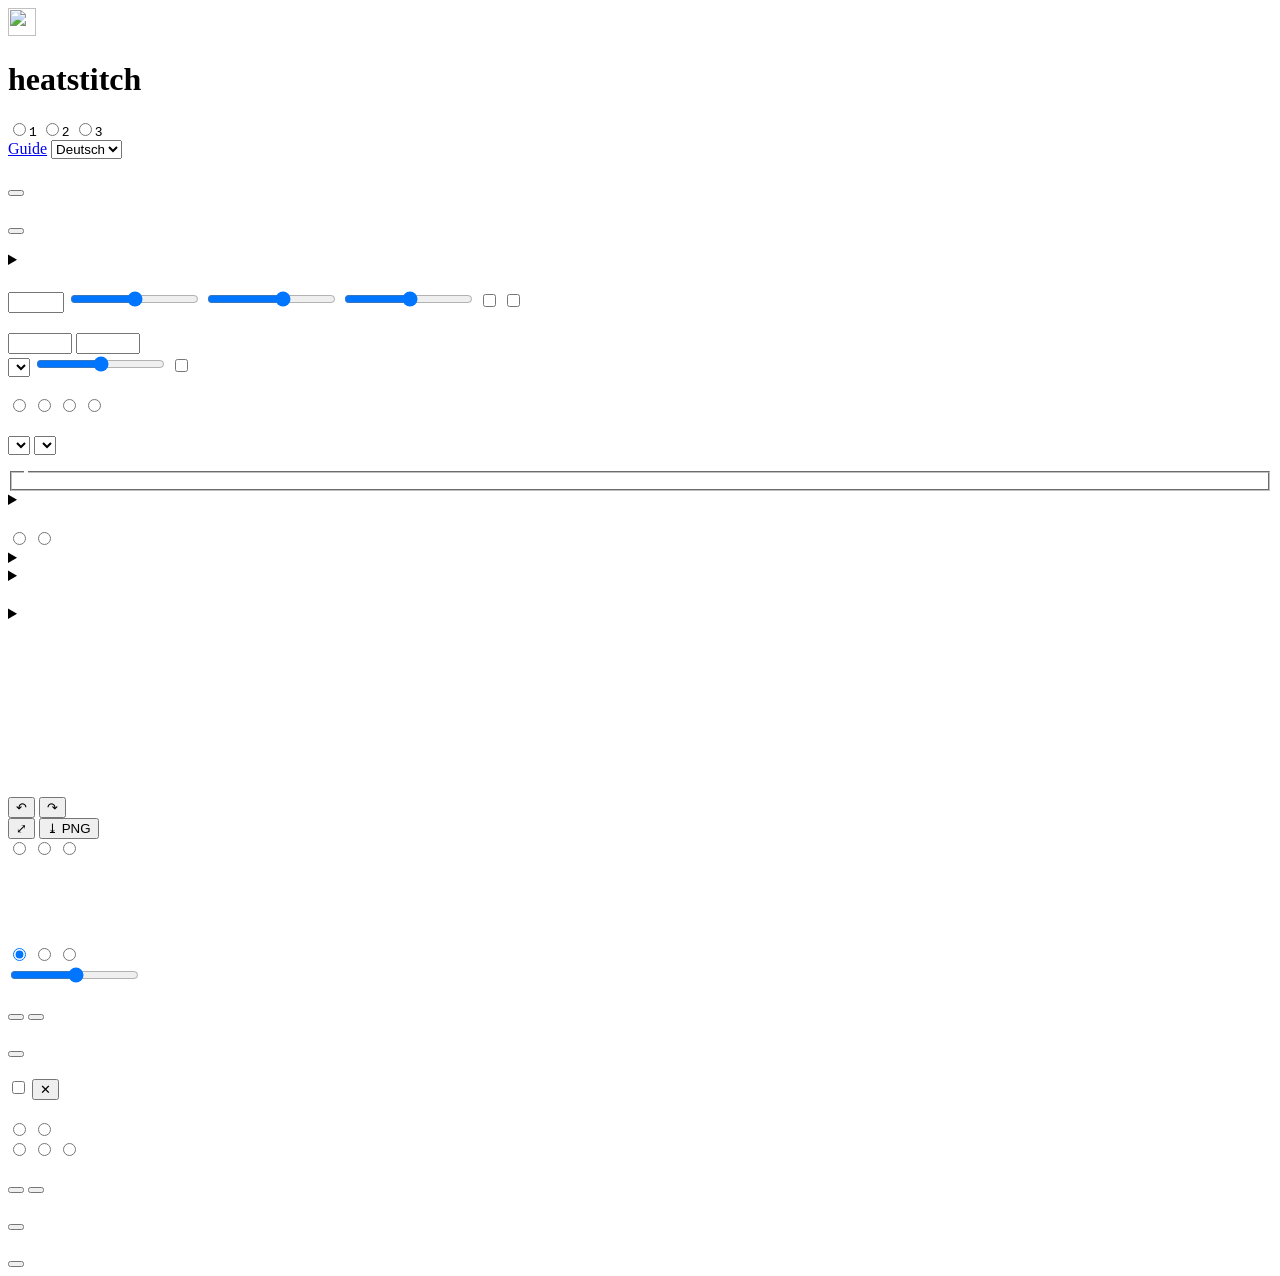
==== commit 297a9a44: "Merge pull request #1 from jo-tud/claude/embroidery-pattern-from-images-5dx8ds Image mode: turn imag" ====
--- a/index.html
+++ b/index.html
@@ -4,7 +4,7 @@
     <meta charset="UTF-8" />
     <meta name="viewport" content="width=device-width, initial-scale=1.0" />
     <title>heatstitch: stitch density heatmap, check and fix for DST and PES embroidery files</title>
-    <meta name="description" content="Free web app for machine embroidery: open DST or PES files, see thread density as a heatmap, find areas that are too dense for your fabric and thread, fix them automatically or by hand, and save as DST or PES." />
+    <meta name="description" content="Free web app for machine embroidery: open DST or PES files, see thread density as a heatmap, find areas that are too dense for your fabric and thread, fix them automatically or by hand, and save as DST or PES. Turns images and photos into embroidery files with fill, satin and running stitch." />
     <meta name="robots" content="index, follow" />
     <link rel="canonical" href="https://pfedan.github.io/heatstitch/" />
     <meta name="application-name" content="heatstitch" />
@@ -58,6 +58,7 @@
           "Checks density, short-stitch clusters and perforation for fabric and thread weight",
           "Automatic and manual stitch correction with undo and side by side comparison",
           "Saves corrected designs as DST or PES",
+          "Turns images and photos into embroidery files: color reduction to thread colors, brush touch-up, fill, satin and running stitch",
           "Realistic thread preview",
           "Installable, works offline"
         ]
@@ -76,6 +77,7 @@
       <div class="modes segmented" role="radiogroup" id="modes" data-i18n-aria="mode.label">
         <label data-i18n-title="mode.flow.hint"><input type="radio" name="mode" value="flow" /><span><span data-i18n="mode.flow"></span><kbd>1</kbd></span></label>
         <label data-i18n-title="mode.density.hint"><input type="radio" name="mode" value="density" /><span><span data-i18n="mode.density"></span><kbd>2</kbd></span></label>
+        <label data-i18n-title="mode.image.hint"><input type="radio" name="mode" value="image" /><span><span data-i18n="mode.image"></span><kbd>3</kbd></span></label>
       </div>
       <nav class="topbar-end">
         <a class="doc-link" id="doc-link" href="docs.html" data-i18n="app.docs">Guide</a>
@@ -88,22 +90,13 @@
 
     <main class="layout" id="layout">
       <aside class="sidebar">
-        <section class="panel">
+        <section class="panel" data-mode="flow density">
           <h2 data-i18n="files.title"></h2>
           <label class="dropzone" id="dropzone">
             <input type="file" id="file-input" accept=".dst,.pes,.DST,.PES" multiple hidden />
             <span data-i18n="files.drop"></span>
           </label>
-          <p class="privacy-note" data-i18n-title="files.privacy.detail">
-            <svg viewBox="0 0 16 16" width="11" height="11" aria-hidden="true"><path d="M4.5 7V5a3.5 3.5 0 0 1 7 0v2" fill="none" stroke="currentColor" stroke-width="1.6"/><rect x="2.5" y="7" width="11" height="8" rx="1.5" fill="currentColor"/></svg>
-            <span data-i18n="files.privacy"></span>
-          </p>
-          <select id="load-example" class="example-select" data-i18n-aria="files.example">
-            <option value="" data-i18n="files.example" selected hidden></option>
-            <option value="examples/cat-60mm.pes" data-i18n="files.example.cat"></option>
-            <option value="examples/demos/overlap.pes" data-i18n="files.example.overlap"></option>
-            <option value="examples/demos/confetti.pes" data-i18n="files.example.confetti"></option>
-          </select>
+          <button type="button" id="load-example" class="link" data-i18n="files.example"></button>
           <ul id="file-list" class="file-list"></ul>
           <div class="file-actions" id="file-actions" hidden>
             <span class="label save-label" data-i18n-title="save.note"><span data-i18n="save.title"></span> <span class="info" aria-hidden="true">ⓘ</span></span>
@@ -113,6 +106,78 @@
             </div>
             <button type="button" id="revert" class="link" data-i18n="edit.revert" hidden></button>
           </div>
+        </section>
+
+        <!-- Bild: the image and how it is prepared -->
+        <section class="panel" data-mode="image">
+          <h2 data-i18n="image.title"></h2>
+          <label class="dropzone" id="image-drop">
+            <input type="file" id="image-input" accept="image/*" hidden />
+            <span data-i18n="image.drop"></span>
+          </label>
+          <button type="button" id="image-example" class="link" data-i18n="image.example"></button>
+          <p class="muted small" id="image-info"></p>
+          <details class="ai-prep" data-section="aiPrep">
+            <summary data-i18n="image.ai.title"></summary>
+            <p class="small" data-i18n="image.ai.intro"></p>
+            <ol class="small">
+              <li data-i18n="image.ai.step1"></li>
+              <li data-i18n="image.ai.step2"></li>
+              <li data-i18n="image.ai.step3"></li>
+            </ol>
+            <textarea id="image-ai-prompt" class="ai-prompt" rows="9" readonly data-i18n-aria="image.ai.prompt"></textarea>
+            <div class="buttons">
+              <button type="button" id="image-ai-copy" data-i18n="image.ai.copy"></button>
+            </div>
+            <p class="muted small" data-i18n="image.ai.note"></p>
+          </details>
+        </section>
+
+        <section class="panel" data-mode="image">
+          <h2 data-i18n="image.prep"></h2>
+          <label class="field">
+            <span class="label"><span data-i18n="image.width"></span> <output id="image-height"></output></span>
+            <input type="number" id="image-width" min="10" max="400" step="1" />
+          </label>
+          <label class="field" data-i18n-title="image.colors.hint">
+            <span class="label"><span data-i18n="image.colors"></span> <output id="image-colors-out"></output></span>
+            <input type="range" id="image-colors" min="2" max="16" step="1" />
+          </label>
+          <label class="field" data-i18n-title="image.smooth.hint">
+            <span class="label"><span data-i18n="image.smooth"></span> <output id="image-smooth-out"></output></span>
+            <input type="range" id="image-smooth" min="0" max="5" step="1" />
+          </label>
+          <label class="field" data-i18n-title="image.minArea.hint">
+            <span class="label"><span data-i18n="image.minArea"></span> <output id="image-min-area-out"></output></span>
+            <input type="range" id="image-min-area" min="0.5" max="20" step="0.5" />
+          </label>
+          <label class="check" data-i18n-title="image.background.hint"><input type="checkbox" id="image-background" /><span data-i18n="image.background"></span></label>
+          <label class="check" data-i18n-title="image.threads.hint"><input type="checkbox" id="image-threads" /><span data-i18n="image.threads"></span></label>
+        </section>
+
+        <section class="panel" data-mode="image">
+          <h2 data-i18n="image.stitch"></h2>
+          <p class="muted small" id="image-material"></p>
+          <div class="field-row">
+            <label class="field" data-i18n-title="image.spacing.hint">
+              <span class="label" data-i18n="image.spacing"></span>
+              <input type="number" id="image-spacing" min="0.2" max="1.5" step="0.05" />
+            </label>
+            <label class="field" data-i18n-title="image.pull.hint">
+              <span class="label" data-i18n="image.pull"></span>
+              <input type="number" id="image-pull" min="0" max="1" step="0.05" />
+            </label>
+          </div>
+          <label class="field" data-i18n-title="image.angle.hint">
+            <span class="label" data-i18n="image.angle"></span>
+            <select id="image-angle"></select>
+          </label>
+          <label class="field" data-i18n-title="image.satinMax.hint">
+            <span class="label"><span data-i18n="image.satinMax"></span> <output id="image-satin-max-out"></output></span>
+            <input type="range" id="image-satin-max" min="3" max="10" step="0.5" />
+          </label>
+          <label class="check" data-i18n-title="image.underlay.hint"><input type="checkbox" id="image-underlay" /><span data-i18n="image.underlay"></span></label>
+          <button type="button" id="image-stitch-reset" class="link" data-i18n="image.stitch.reset" hidden></button>
         </section>
 
         <!-- Ablauf: what the colors mean -->
@@ -131,7 +196,7 @@
         </section>
 
         <!-- Dichte: material, checks and heatmap -->
-        <section class="panel" id="material-panel" data-mode="density">
+        <section class="panel" id="material-panel" data-mode="density image">
           <h2 data-i18n="profile.title"></h2>
           <div class="profile">
             <label class="field">
@@ -144,11 +209,11 @@
             </label>
             <p class="profile-info" id="profile-info"></p>
           </div>
-          <fieldset class="checks">
+          <fieldset class="checks" data-mode="density">
             <legend data-i18n="checks.title"></legend>
             <div id="checks"></div>
           </fieldset>
-          <details class="explain">
+          <details class="explain" data-mode="density">
             <summary data-i18n="validation.explain"></summary>
             <ul id="explain"></ul>
           </details>
@@ -197,7 +262,9 @@
             <span class="label"><span data-i18n="controls.threadWidth"></span> <output id="thread-width-out"></output></span>
             <input type="range" id="thread-width" min="0.02" max="1" step="0.01" />
           </label>
-          <fieldset class="marks">
+          <label class="check indent" data-i18n-title="controls.liveLight.hint"><input type="checkbox" id="live-light" /><span data-i18n="controls.liveLight"></span></label>
+          <button type="button" id="allow-tilt" class="link indent" data-i18n="controls.tilt" hidden></button>
+          <fieldset class="marks" data-mode="flow density">
             <legend data-i18n="marks.title"></legend>
             <label class="check"><input type="checkbox" data-mark="jumps" /><span><i class="mk mk-jump" aria-hidden="true"></i><span data-i18n="marks.jumps"></span></span></label>
             <label class="check" data-mode="flow" data-i18n-title="marks.threads.hint"><input type="checkbox" data-mark="threads" /><span><i class="mk mk-thread" aria-hidden="true"></i><span data-i18n="marks.threads"></span></span></label>
@@ -208,7 +275,7 @@
           </fieldset>
         </details>
 
-        <details class="panel section" data-section="stats">
+        <details class="panel section" data-section="stats" data-mode="flow density">
           <summary><h2 data-i18n="stats.title"></h2></summary>
           <dl id="stats" class="stats"></dl>
           <label class="field speed">
@@ -226,14 +293,21 @@
 
       <section class="stage" id="stage">
         <canvas id="canvas"></canvas>
-        <div class="stage-tools stage-tools-start">
+        <div class="stage-tools stage-tools-start" data-mode="flow density">
           <button type="button" id="undo" class="tool" data-i18n-title="edit.undo.key" data-i18n-aria="edit.undo"><span aria-hidden="true">↶</span></button>
           <button type="button" id="redo" class="tool" data-i18n-title="edit.redo.key" data-i18n-aria="edit.redo"><span aria-hidden="true">↷</span></button>
         </div>
         <div class="stage-tools stage-tools-end">
+          <button type="button" id="image-shine" class="tool primary" data-mode="image" data-i18n-title="image.shine.hint" hidden><span aria-hidden="true">✦</span> <span data-i18n="image.shine"></span></button>
           <button type="button" id="fit" class="tool" data-i18n-title="controls.fit.key"><span aria-hidden="true">⤢</span> <span data-i18n="controls.fit"></span></button>
-          <button type="button" id="export" class="tool" data-i18n-title="controls.export.hint"><span aria-hidden="true">⤓</span> PNG</button>
+          <button type="button" id="export" class="tool" data-mode="flow density" data-i18n-title="controls.export.hint"><span aria-hidden="true">⤓</span> PNG</button>
         </div>
+        <div class="stage-tools stage-tools-center segmented" role="radiogroup" data-mode="image" data-i18n-aria="image.view">
+          <label><input type="radio" name="image-view" value="original" /><span data-i18n="image.view.original"></span></label>
+          <label><input type="radio" name="image-view" value="prepared" /><span data-i18n="image.view.prepared"></span></label>
+          <label><input type="radio" name="image-view" value="stitches" /><span data-i18n="image.view.stitches"></span></label>
+        </div>
+        <p class="image-status" id="image-status" data-mode="image" aria-live="polite"></p>
         <canvas id="legend" class="legend" width="260" height="46" data-mode="density"></canvas>
         <div id="tooltip" class="tooltip" hidden></div>
         <p class="empty" id="empty" data-i18n="canvas.empty"></p>
@@ -262,6 +336,41 @@
       </section>
 
       <aside class="inspector" id="inspector">
+        <!-- Bild -->
+        <section class="panel" data-mode="image">
+          <h2 data-i18n="image.palette"></h2>
+          <ul class="image-palette" id="image-palette"></ul>
+          <p class="muted small" data-i18n="image.palette.hint"></p>
+        </section>
+
+        <section class="panel" data-mode="image">
+          <h2 data-i18n="image.brush"></h2>
+          <div class="segmented" role="radiogroup">
+            <label><input type="radio" name="image-tool" value="none" checked /><span data-i18n="image.tool.none"></span></label>
+            <label><input type="radio" name="image-tool" value="paint" /><span data-i18n="image.tool.paint"></span></label>
+            <label><input type="radio" name="image-tool" value="erase" /><span data-i18n="image.tool.erase"></span></label>
+          </div>
+          <label class="field">
+            <span class="label"><span data-i18n="image.brushSize"></span> <output id="image-brush-out"></output></span>
+            <input type="range" id="image-brush" min="0.5" max="20" step="0.5" />
+          </label>
+          <p class="muted small" id="image-brush-hint"></p>
+          <div class="buttons">
+            <button type="button" id="image-strokes-undo" data-i18n="image.undo"></button>
+            <button type="button" id="image-strokes-clear" data-i18n="image.strokes.clear"></button>
+          </div>
+        </section>
+
+        <section class="panel" data-mode="image">
+          <h2 data-i18n="image.result"></h2>
+          <dl id="image-result" class="stats"></dl>
+          <div id="image-verdict"></div>
+          <div class="buttons">
+            <button type="button" id="image-take" class="primary" data-i18n="image.take"></button>
+          </div>
+          <p class="muted small" data-i18n="image.take.hint"></p>
+        </section>
+
         <!-- Ablauf -->
         <section class="panel layers" id="layers-panel" data-mode="flow">
           <div class="panel-head">
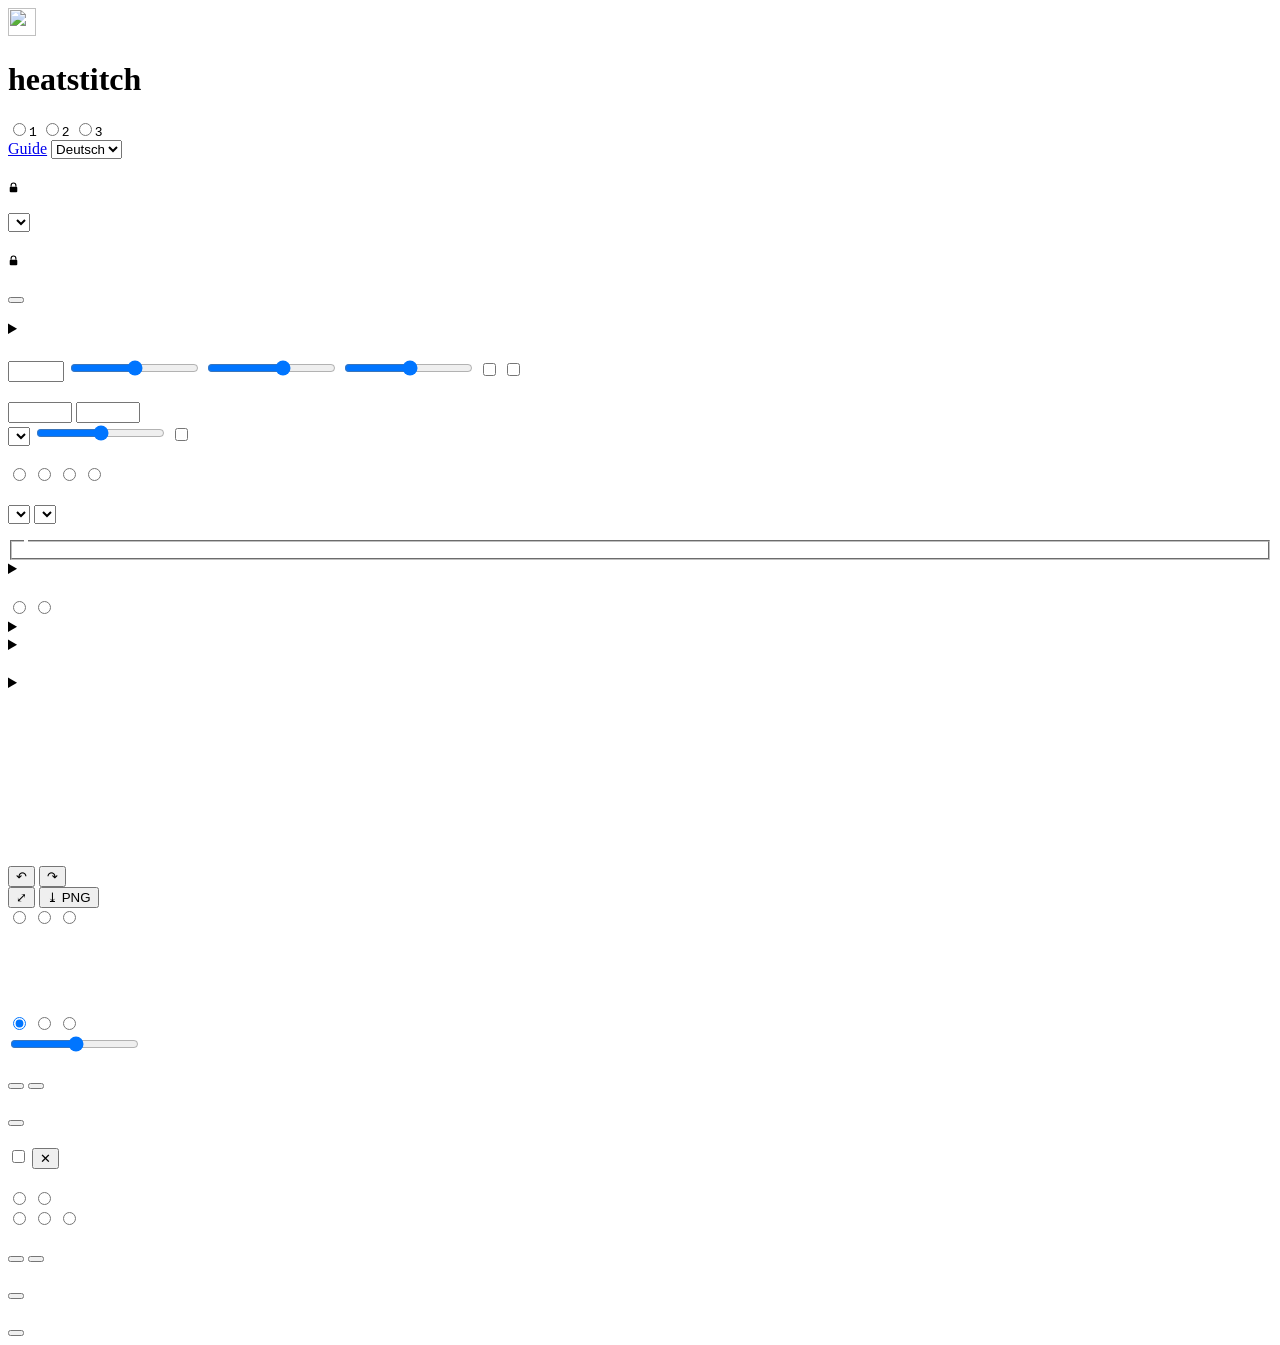
==== commit 56fc2365: "Merge upstream main into the Image mode Brings in the examples dropdown, the English README, the MIT" ====
--- a/index.html
+++ b/index.html
@@ -96,7 +96,16 @@
             <input type="file" id="file-input" accept=".dst,.pes,.DST,.PES" multiple hidden />
             <span data-i18n="files.drop"></span>
           </label>
-          <button type="button" id="load-example" class="link" data-i18n="files.example"></button>
+          <p class="privacy-note" data-i18n-title="files.privacy.detail">
+            <svg viewBox="0 0 16 16" width="11" height="11" aria-hidden="true"><path d="M4.5 7V5a3.5 3.5 0 0 1 7 0v2" fill="none" stroke="currentColor" stroke-width="1.6"/><rect x="2.5" y="7" width="11" height="8" rx="1.5" fill="currentColor"/></svg>
+            <span data-i18n="files.privacy"></span>
+          </p>
+          <select id="load-example" class="example-select" data-i18n-aria="files.example">
+            <option value="" data-i18n="files.example" selected hidden></option>
+            <option value="examples/cat-60mm.pes" data-i18n="files.example.cat"></option>
+            <option value="examples/demos/overlap.pes" data-i18n="files.example.overlap"></option>
+            <option value="examples/demos/confetti.pes" data-i18n="files.example.confetti"></option>
+          </select>
           <ul id="file-list" class="file-list"></ul>
           <div class="file-actions" id="file-actions" hidden>
             <span class="label save-label" data-i18n-title="save.note"><span data-i18n="save.title"></span> <span class="info" aria-hidden="true">ⓘ</span></span>
@@ -115,6 +124,10 @@
             <input type="file" id="image-input" accept="image/*" hidden />
             <span data-i18n="image.drop"></span>
           </label>
+          <p class="privacy-note" data-i18n-title="files.privacy.detail">
+            <svg viewBox="0 0 16 16" width="11" height="11" aria-hidden="true"><path d="M4.5 7V5a3.5 3.5 0 0 1 7 0v2" fill="none" stroke="currentColor" stroke-width="1.6"/><rect x="2.5" y="7" width="11" height="8" rx="1.5" fill="currentColor"/></svg>
+            <span data-i18n="files.privacy"></span>
+          </p>
           <button type="button" id="image-example" class="link" data-i18n="image.example"></button>
           <p class="muted small" id="image-info"></p>
           <details class="ai-prep" data-section="aiPrep">
